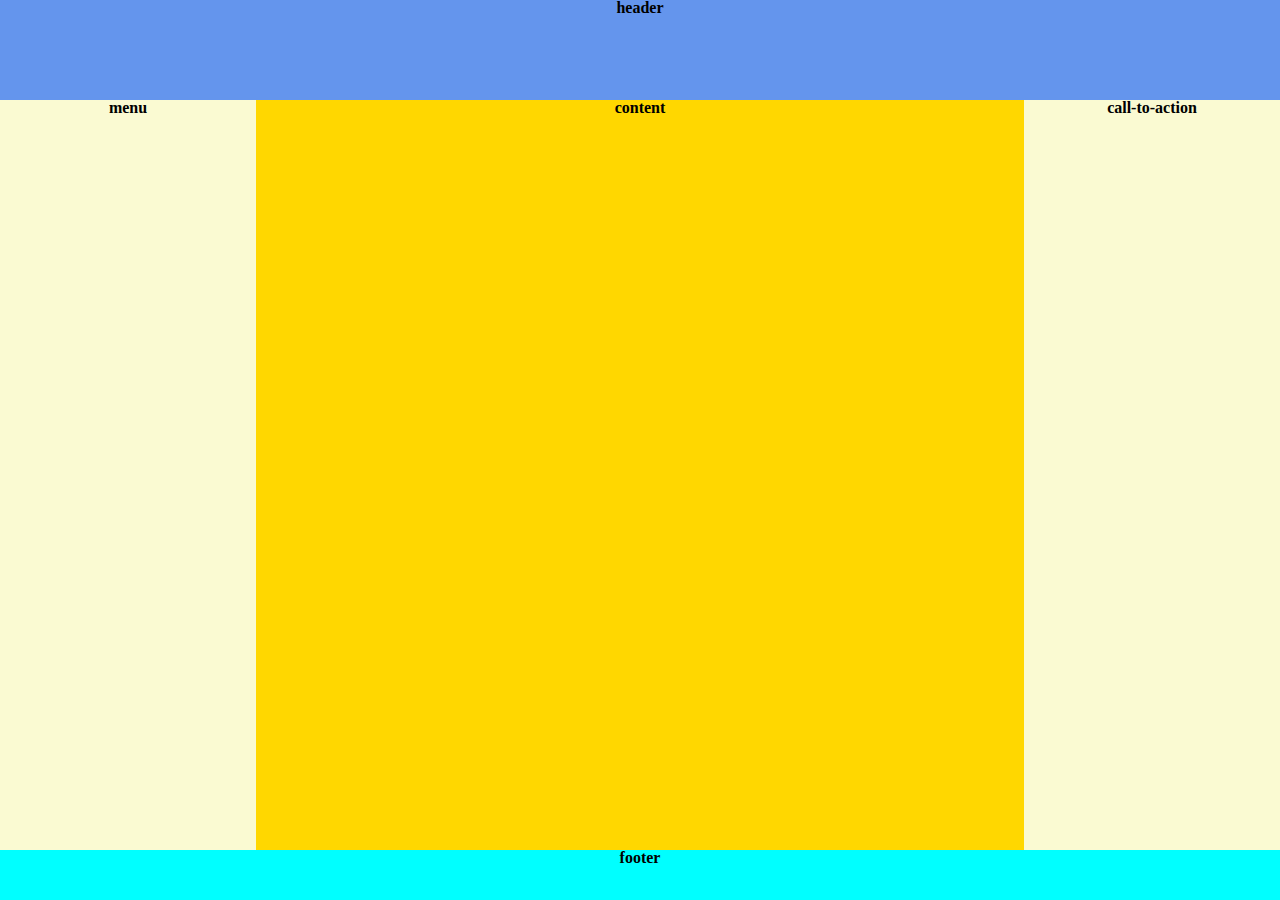
==== ps1_html-css/to.do.1/index.html @ 98b40791 "backup" ====
<!DOCTYPE html>
<html lang="en">
<head>
    <title>3 column layout</title>
    <link rel="stylesheet" type="text/css" href="assets/css/reset-css.css">
    <link rel="stylesheet" type="text/css" href="assets/css/main.css">
</head>
<body>
        <div class="header">
            <div class="text">
                <h1>header</h1>
            </div>
        </div>
        <div class="container">
            <div class="menu">
                <div class="text">
                    <h1>menu</h1>
                </div>
            </div>
            <div class="content">
                <div class="text">
                    <h1>content</h1>
                </div>
            </div>
            <div class="call-to-action">
                <div class="text">
                    <h1>call-to-action</h1>
                </div>
            </div>
        </div>
    <footer class="footer">
        <div class="text">
            <h1>footer</h1>
        </div>
    </footer>
</body>
</html>
---- ps1_html-css/to.do.1/assets/css/main.css ----
html, body {
    display: flex;
    flex-direction: column;
    width: 100%;
    height: 100%;
}

.header{
    width: 100%;
    min-height: 100px;
    background-color: cornflowerblue;
}

.container{
    flex: 1;
    background-color: black;
    height: auto;
    width: 100%;
}

.content {
    float: left;
    width: 60%;
    height: 100%;
    background-color: gold;
}

.menu, .call-to-action{
    float: left;
    width: 20%;
    height: 100%;
    background-color: lightgoldenrodyellow;
}

.footer {
    flex-shrink: 0;
    width: 100%;
    height: 50px;
    background-color: aqua;
}

.text{
    text-align: center;
}
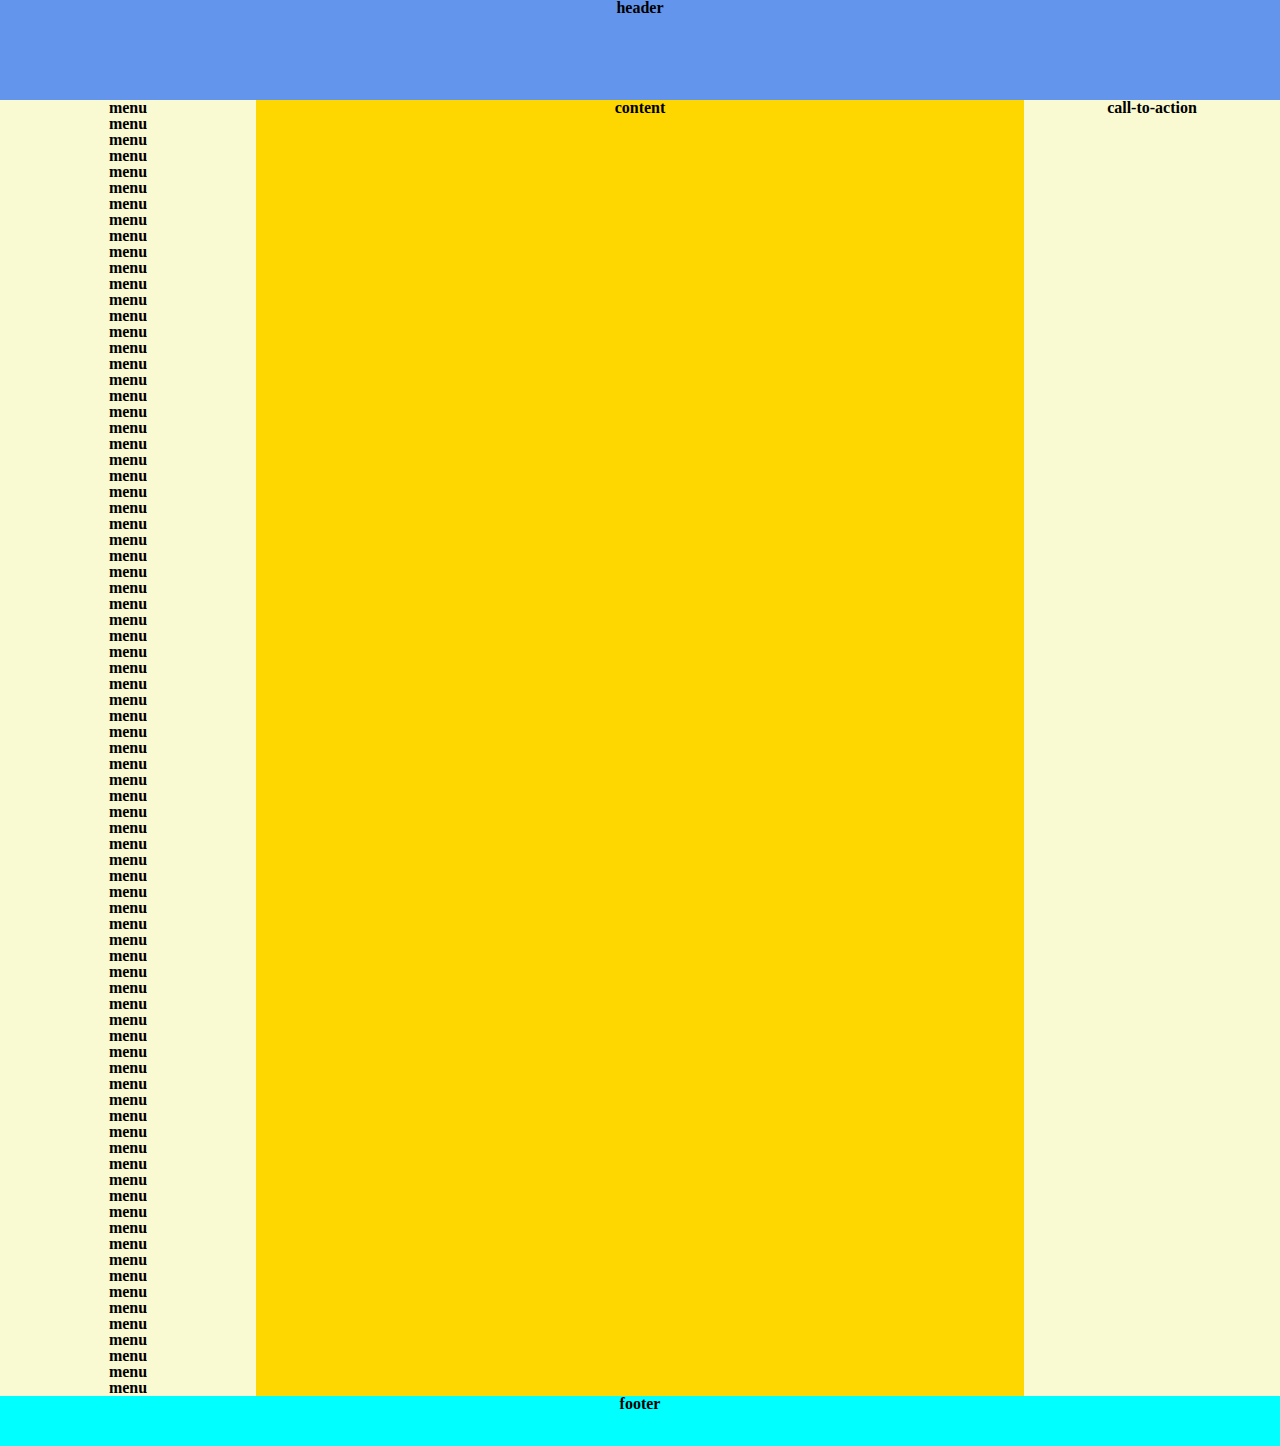
==== commit 3533dc3b: "push ps2 & st1" ====
--- a/ps1_html-css/to.do.1/index.html
+++ b/ps1_html-css/to.do.1/index.html
@@ -15,6 +15,8 @@
             <div class="menu">
                 <div class="text">
                     <h1>menu</h1>
+					<h1>menu</h1>
+					<h1>menu</h1><h1>menu</h1><h1>menu</h1><h1>menu</h1><h1>menu</h1><h1>menu</h1><h1>menu</h1><h1>menu</h1><h1>menu</h1><h1>menu</h1><h1>menu</h1><h1>menu</h1><h1>menu</h1><h1>menu</h1><h1>menu</h1><h1>menu</h1><h1>menu</h1><h1>menu</h1><h1>menu</h1><h1>menu</h1><h1>menu</h1><h1>menu</h1><h1>menu</h1><h1>menu</h1><h1>menu</h1><h1>menu</h1><h1>menu</h1><h1>menu</h1><h1>menu</h1><h1>menu</h1><h1>menu</h1><h1>menu</h1><h1>menu</h1><h1>menu</h1><h1>menu</h1><h1>menu</h1><h1>menu</h1><h1>menu</h1><h1>menu</h1><h1>menu</h1><h1>menu</h1><h1>menu</h1><h1>menu</h1><h1>menu</h1><h1>menu</h1><h1>menu</h1><h1>menu</h1><h1>menu</h1><h1>menu</h1><h1>menu</h1><h1>menu</h1><h1>menu</h1><h1>menu</h1><h1>menu</h1><h1>menu</h1><h1>menu</h1><h1>menu</h1><h1>menu</h1><h1>menu</h1><h1>menu</h1><h1>menu</h1><h1>menu</h1><h1>menu</h1><h1>menu</h1><h1>menu</h1><h1>menu</h1><h1>menu</h1><h1>menu</h1><h1>menu</h1><h1>menu</h1><h1>menu</h1><h1>menu</h1><h1>menu</h1><h1>menu</h1><h1>menu</h1><h1>menu</h1><h1>menu</h1><h1>menu</h1><h1>menu</h1>
                 </div>
             </div>
             <div class="content">
